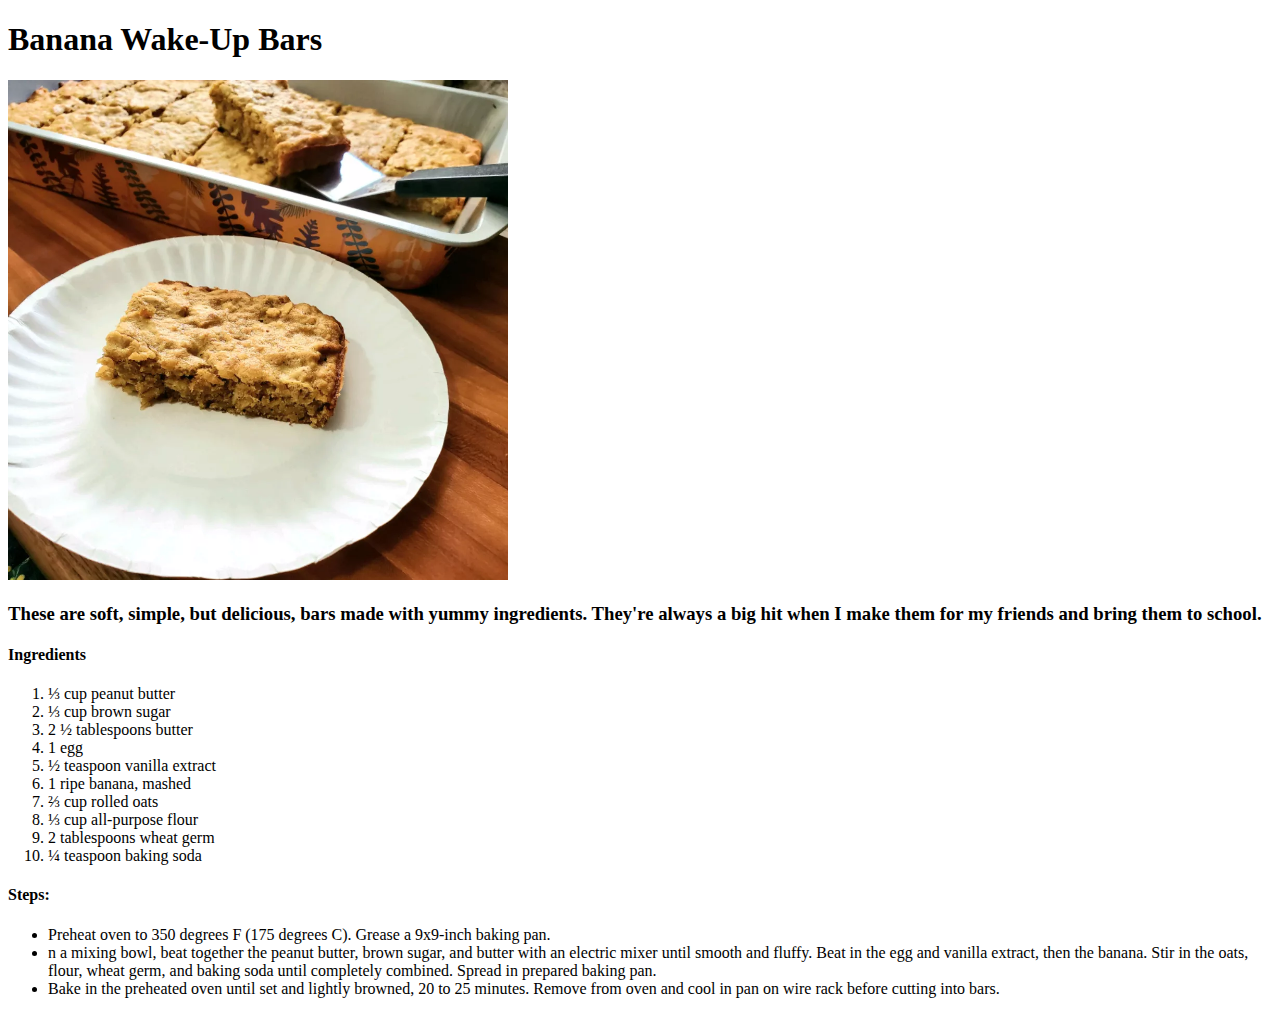
==== recipes/banana-wake-up-bars.html @ e6e90f91 "added more link and fixed its pathing" ====
<!DOCTYPE html>
<html lang="en">
<head>
    <meta charset="UTF-8">
    <meta http-equiv="X-UA-Compatible" content="IE=edge">
    <meta name="viewport" content="width=device-width, initial-scale=1.0">
    <title>Banana bars</title>
</head>
<body>
    <h1>Banana Wake-Up Bars</h1>
    <img src="recipes-photo/bananabars.png" alt="Appealing Banan bar" width="500"></a><br>
    <h3>These are <strong>soft</strong>, <strong>simple</strong>, but <strong>delicious</strong>, bars made with yummy ingredients. They're always a big hit when I make them for my friends and bring them to school.</h3>
    
    <h4>Ingredients</h4>
    <ol>
        <li>⅓ cup peanut butter</li>
        <li>⅓ cup brown sugar</li>
        <li>2 ½ tablespoons butter</li>
        <li>1 egg</li>
        <li>½ teaspoon vanilla extract</li>
        <li>1 ripe banana, mashed</li>
        <li>⅔ cup rolled oats</li>
        <li>⅓ cup all-purpose flour</li>
        <li>2 tablespoons wheat germ</li>
        <li>¼ teaspoon baking soda</li>
    </ol>

    <h4>Steps:</h4>
    <ul>
       <li>Preheat oven to 350 degrees F (175 degrees C). Grease a 9x9-inch baking pan.</li>
       <li>n a mixing bowl, beat together the peanut butter, brown sugar, and butter with an electric mixer until smooth and fluffy. Beat in the egg and vanilla extract, then the banana. Stir in the oats, flour, wheat germ, and baking soda until completely combined. Spread in prepared baking pan.</li>
       <li>Bake in the preheated oven until set and lightly browned, 20 to 25 minutes. Remove from oven and cool in pan on wire rack before cutting into bars.</li>
    </ul>
</body>
</html>
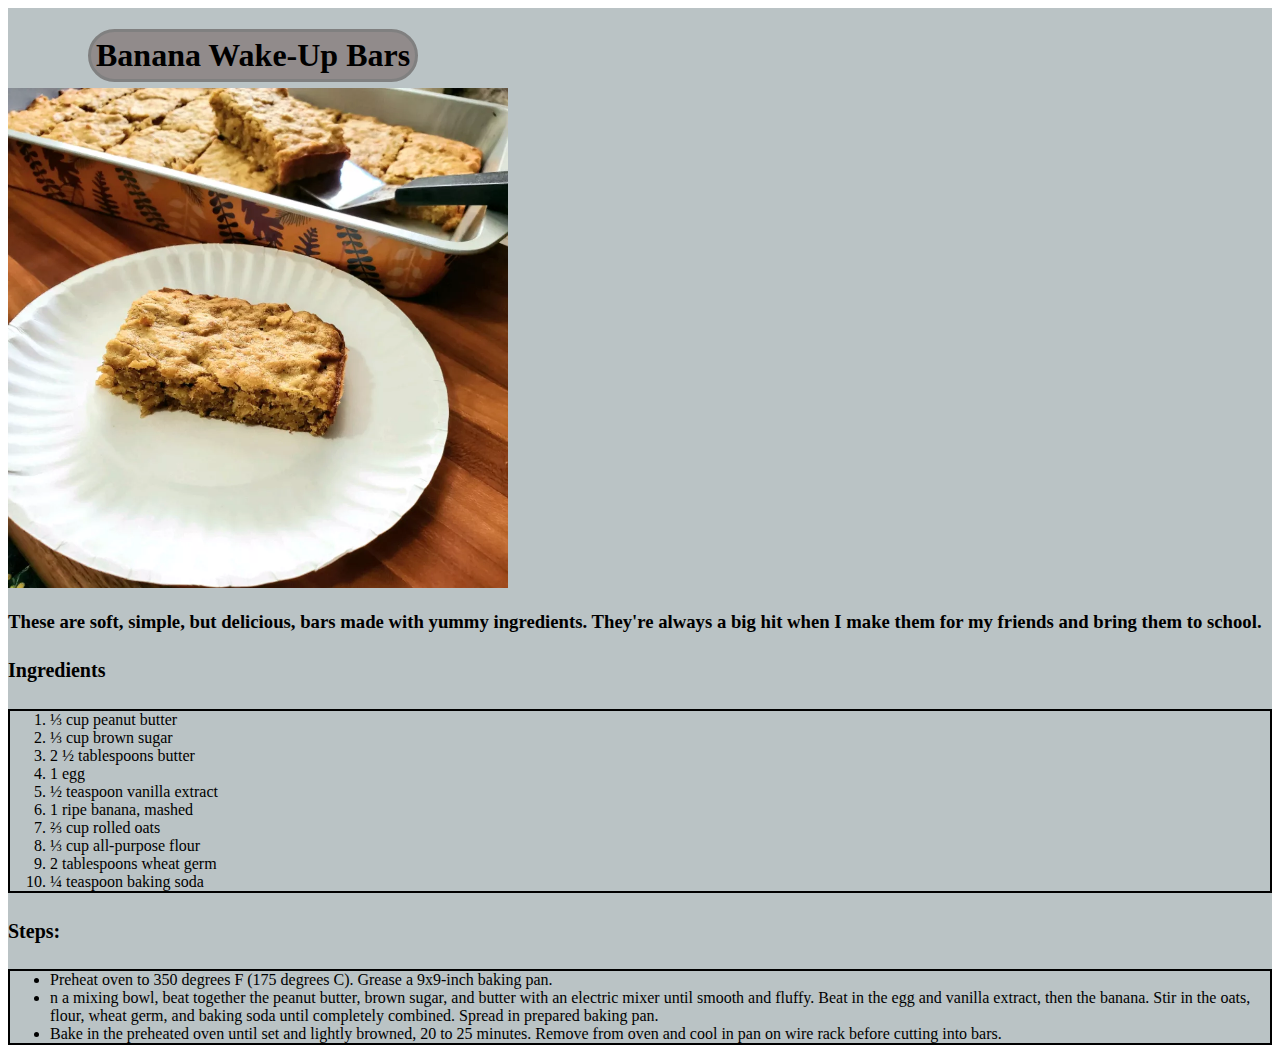
==== commit 09b70a7c: "Added some styling that i've learned on the previous lessons! ill still add more once i gather mode " ====
--- a/recipes/banana-wake-up-bars.html
+++ b/recipes/banana-wake-up-bars.html
@@ -5,31 +5,34 @@
     <meta http-equiv="X-UA-Compatible" content="IE=edge">
     <meta name="viewport" content="width=device-width, initial-scale=1.0">
     <title>Banana bars</title>
+    <link rel="stylesheet" href="../style.css">
 </head>
 <body>
-    <h1>Banana Wake-Up Bars</h1>
-    <img src="recipes-photo/bananabars.png" alt="Appealing Banan bar" width="500"></a><br>
-    <h3>These are <strong>soft</strong>, <strong>simple</strong>, but <strong>delicious</strong>, bars made with yummy ingredients. They're always a big hit when I make them for my friends and bring them to school.</h3>
+    <div id="universal">
+        <h1>Banana Wake-Up Bars</h1>
+        <img src="recipes-photo/bananabars.png" alt="Appealing Banan bar" width="500"></a><br>
+        <h3>These are <strong>soft</strong>, <strong>simple</strong>, but <strong>delicious</strong>, bars made with yummy ingredients. They're always a big hit when I make them for my friends and bring them to school.</h3>
     
-    <h4>Ingredients</h4>
-    <ol>
-        <li>⅓ cup peanut butter</li>
-        <li>⅓ cup brown sugar</li>
-        <li>2 ½ tablespoons butter</li>
-        <li>1 egg</li>
-        <li>½ teaspoon vanilla extract</li>
-        <li>1 ripe banana, mashed</li>
-        <li>⅔ cup rolled oats</li>
-        <li>⅓ cup all-purpose flour</li>
-        <li>2 tablespoons wheat germ</li>
-        <li>¼ teaspoon baking soda</li>
-    </ol>
+        <h4 class="ing-steps">Ingredients</h4>
+        <ol>
+            <li>⅓ cup peanut butter</li>
+            <li>⅓ cup brown sugar</li>
+            <li>2 ½ tablespoons butter</li>
+            <li>1 egg</li>
+            <li>½ teaspoon vanilla extract</li>
+            <li>1 ripe banana, mashed</li>
+            <li>⅔ cup rolled oats</li>
+            <li>⅓ cup all-purpose flour</li>
+            <li>2 tablespoons wheat germ</li>
+            <li>¼ teaspoon baking soda</li>
+        </ol>
 
-    <h4>Steps:</h4>
-    <ul>
-       <li>Preheat oven to 350 degrees F (175 degrees C). Grease a 9x9-inch baking pan.</li>
-       <li>n a mixing bowl, beat together the peanut butter, brown sugar, and butter with an electric mixer until smooth and fluffy. Beat in the egg and vanilla extract, then the banana. Stir in the oats, flour, wheat germ, and baking soda until completely combined. Spread in prepared baking pan.</li>
-       <li>Bake in the preheated oven until set and lightly browned, 20 to 25 minutes. Remove from oven and cool in pan on wire rack before cutting into bars.</li>
-    </ul>
+        <h4 class="ing-steps">Steps:</h4>
+        <ul>
+        <li>Preheat oven to 350 degrees F (175 degrees C). Grease a 9x9-inch baking pan.</li>
+        <li>n a mixing bowl, beat together the peanut butter, brown sugar, and butter with an electric mixer until smooth and fluffy. Beat in the egg and vanilla extract, then the banana. Stir in the oats, flour, wheat germ, and baking soda until completely combined. Spread in prepared baking pan.</li>
+        <li>Bake in the preheated oven until set and lightly browned, 20 to 25 minutes. Remove from oven and cool in pan on wire rack before cutting into bars.</li>
+        </ul>
+    </div>
 </body>
 </html>--- a/style.css
+++ b/style.css
@@ -0,0 +1,40 @@
+#universal{
+    background-color: rgb(186, 195, 197);
+}
+
+h1{
+    position:absolute;
+    font-family:cursive;
+    border:3px solid gray;
+    border-radius: 500px;
+    display:block;
+    padding: 5px;
+    margin-left: 80px;
+    background-color: rgb(145, 139, 139);
+}
+
+img{
+    margin-top: 80px;
+}
+
+.list,
+.class-margin{
+    color:black
+    background-color: rgb(224, 212, 212);
+
+}
+
+ul{
+    border:2px solid black;
+   
+}
+ol{
+    border: 2px solid black;
+}
+
+#header-title{
+    font-size: 30px;
+}
+.ing-steps{
+    font-size: 20px;
+}
